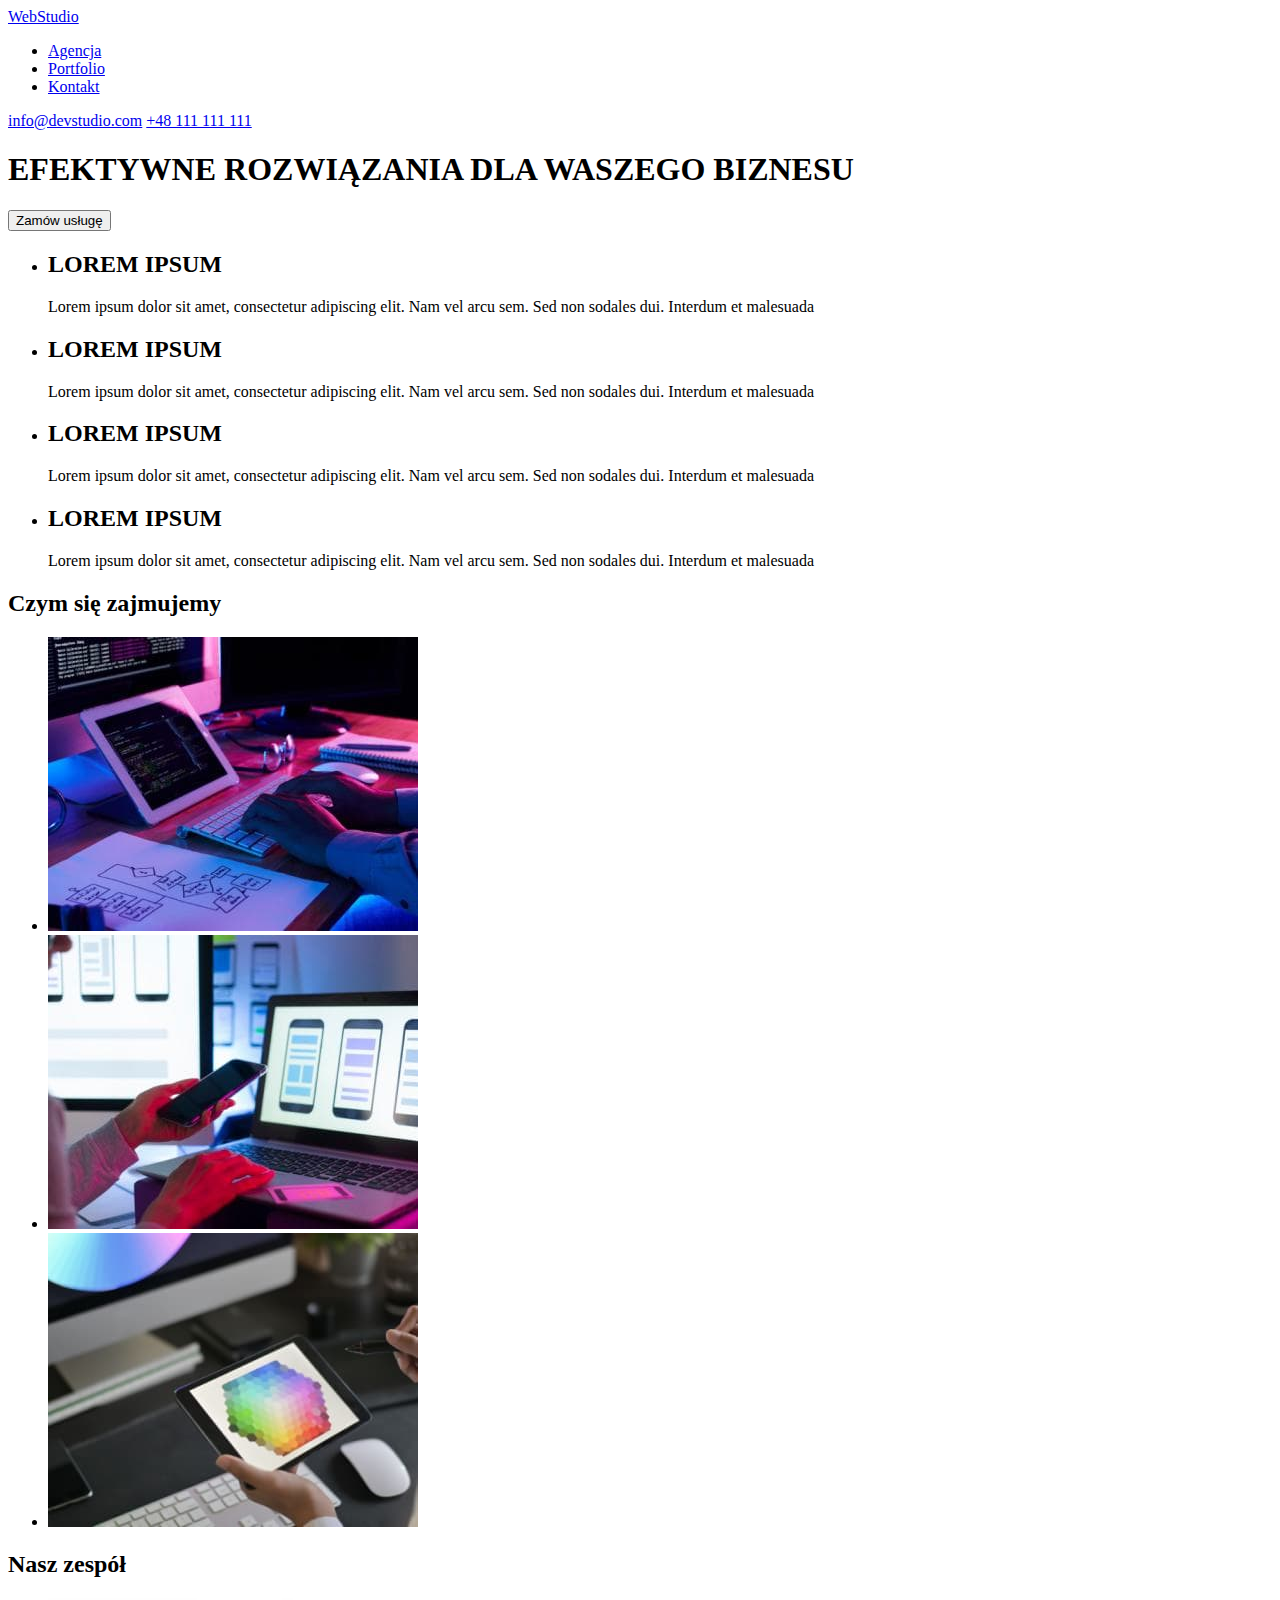
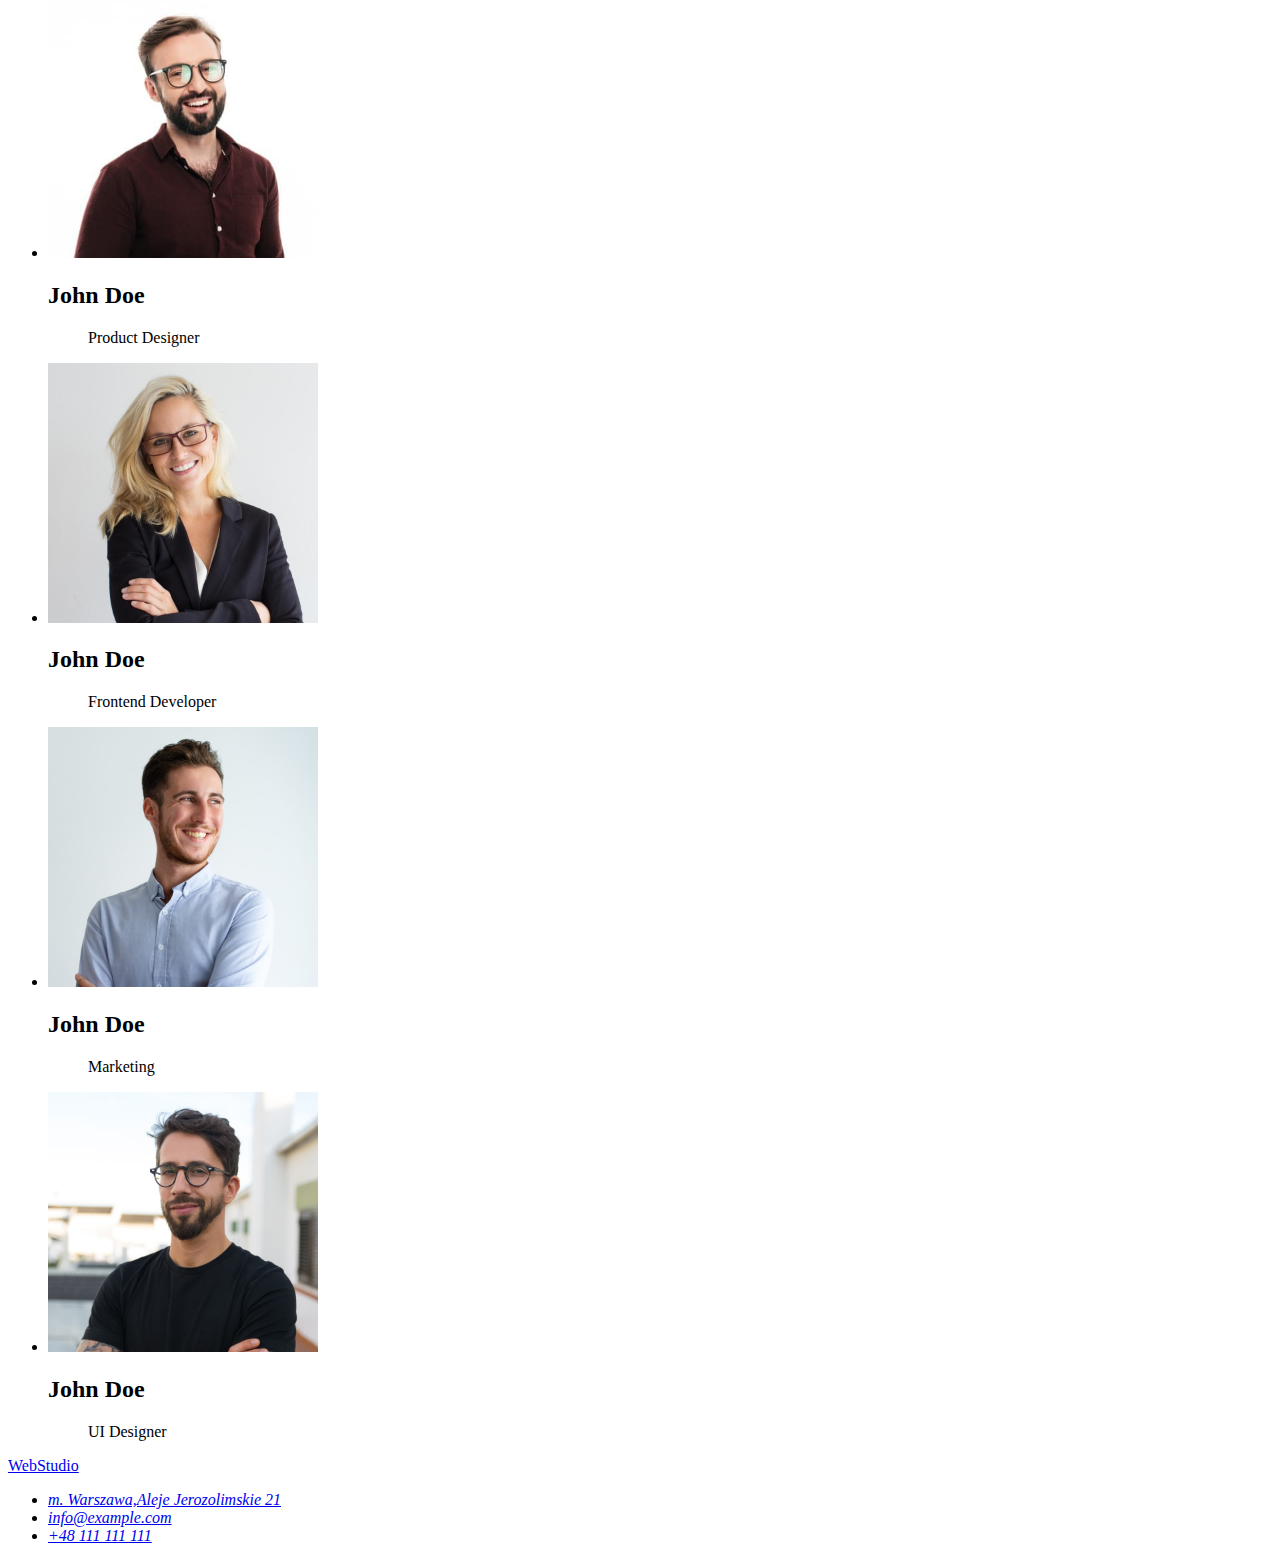
==== index.html @ 3df01bdf "Add files via upload" ====
<!DOCTYPE html>
<html lang="pl">
<head>
    <meta charset="utf-8">
    <meta name="viewport" content="width=device-width, initial-scale=1">
    <title>Page</title>
</head>
<header>
    <a href="#">WebStudio</a>
    <nav>
        <ul>
            <li><a href="#">Agencja</a></li>
            <li><a href="#">Portfolio</a></li>
            <li><a href="#">Kontakt</a></li>
        </ul>
    </nav>
    <a href="mailto:info@devstudio.com">info@devstudio.com</a>
    <a href="tel:+48111111111">+48 111 111 111</a>
</header>
<main>
    <section>
         <h1> EFEKTYWNE ROZWIĄZANIA DLA WASZEGO BIZNESU</h1>
        <button type="button">Zamów usługę</button>
    </section>
<section>
    <ul>
        <li>
            <h2>LOREM IPSUM</h2>
            <p>Lorem ipsum dolor sit amet, consectetur adipiscing elit. Nam vel arcu sem. Sed non sodales dui. Interdum et malesuada</p>
        </li>
        <li>
            <h2>LOREM IPSUM</h2>
            <p>Lorem ipsum dolor sit amet, consectetur adipiscing elit. Nam vel arcu sem. Sed non sodales dui. Interdum et malesuada </p>
        </li>
        <li>
            <h2>LOREM IPSUM</h2>
            <p>Lorem ipsum dolor sit amet, consectetur adipiscing elit. Nam vel arcu sem. Sed non sodales dui. Interdum et malesuada</p>
        </li>
        <li>
            <h2>LOREM IPSUM</h2>
            <p>Lorem ipsum dolor sit amet, consectetur adipiscing elit. Nam vel arcu sem. Sed non sodales dui. Interdum et
                malesuada</p>
        </li>
    </ul>
    <h2>Czym się zajmujemy</h2>
    <ul>
        <li><img src="images/pisanie.jpg" alt="kodowanie" width="370" height="294" ></li>
        <li><img src="images/telefon.jpg" alt="aplikacje na telefon" width="370" height="294"></li>
        <li><img src="images/tablet.jpg" alt="aplikacje na tablet" width="370" height="294"></li>
    </ul>
    </section>
    <section>
        <h2>Nasz zespół</h2>
        <ul>
            <li>
                <img src="images/johndoe.jpg" alt="product designer" width="270" height="260">
                <h2>John Doe</h2>
                <figure>Product Designer</figure>
            </li>
            <li>
                <img src="images/johndoekobieta.jpg" alt="frontend developer" width="270" height="260">
                <h2>John Doe</h2>
                <figure>Frontend Developer</figure>
            </li>
            <li>
                <img src="images/johndoev2.jpg" alt="marketing" width="270" height="260">
                <h2>John Doe</h2>
                <figure>Marketing</figure>
            </li>
            <li>
                <img src="images/johndoev3.jpg" alt="ui designer" width="270" height="260">
                <h2>John Doe</h2>
                <figure>UI Designer</figure>
            </li>
        </ul>
    </section>
    </main>
    <footer>
        <a href="#">WebStudio</a>
        <address>
            <ul>
                <li>
                    <a href="https://goo.gl/maps/G4rR7pXP5CTATN6b7" target="blank">
                        m. Warszawa,Aleje Jerozolimskie 21</a>
                </li>
                <li>
                    <a href="mailto:info@example.com">info@example.com</a>
                </li>
                <li>
                    <a href="tel+48111111111">+48 111 111 111</a>
                </li>
            </ul>
        </address>
    </footer>
</body>
</html>
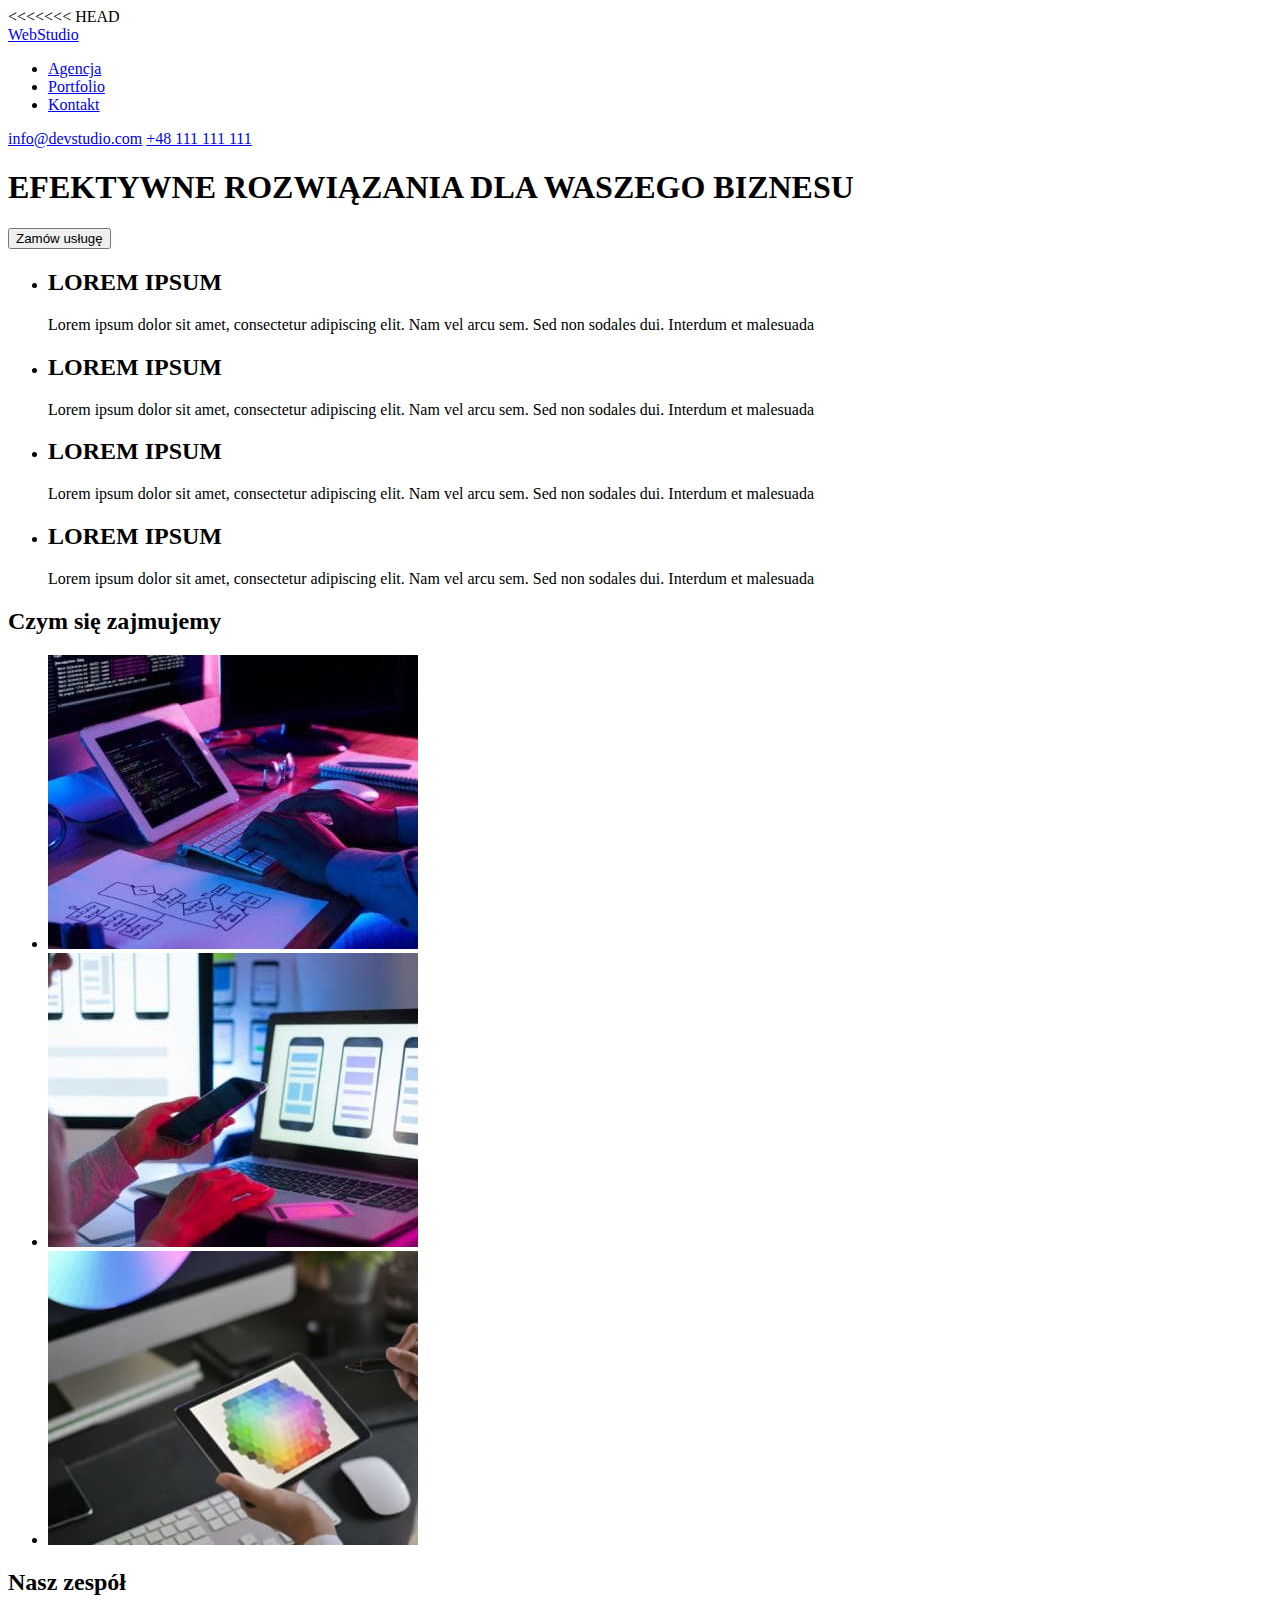
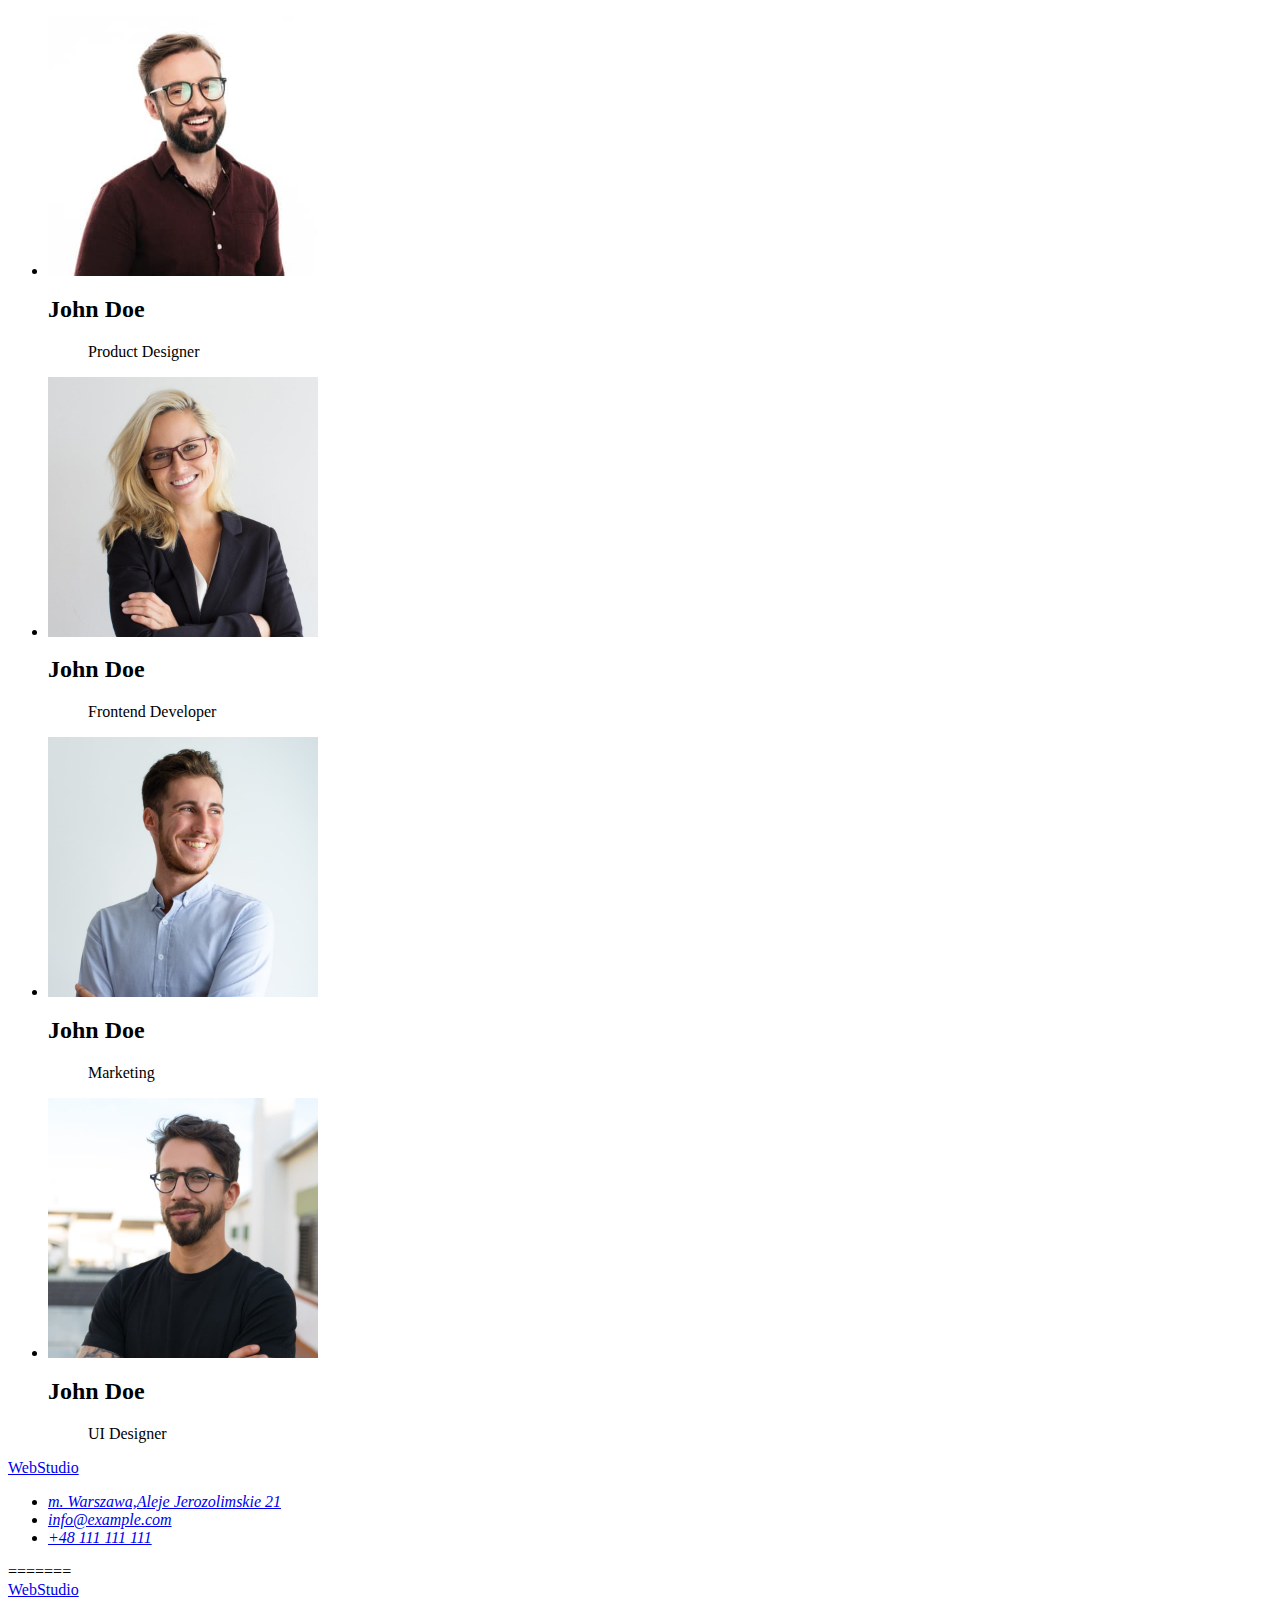
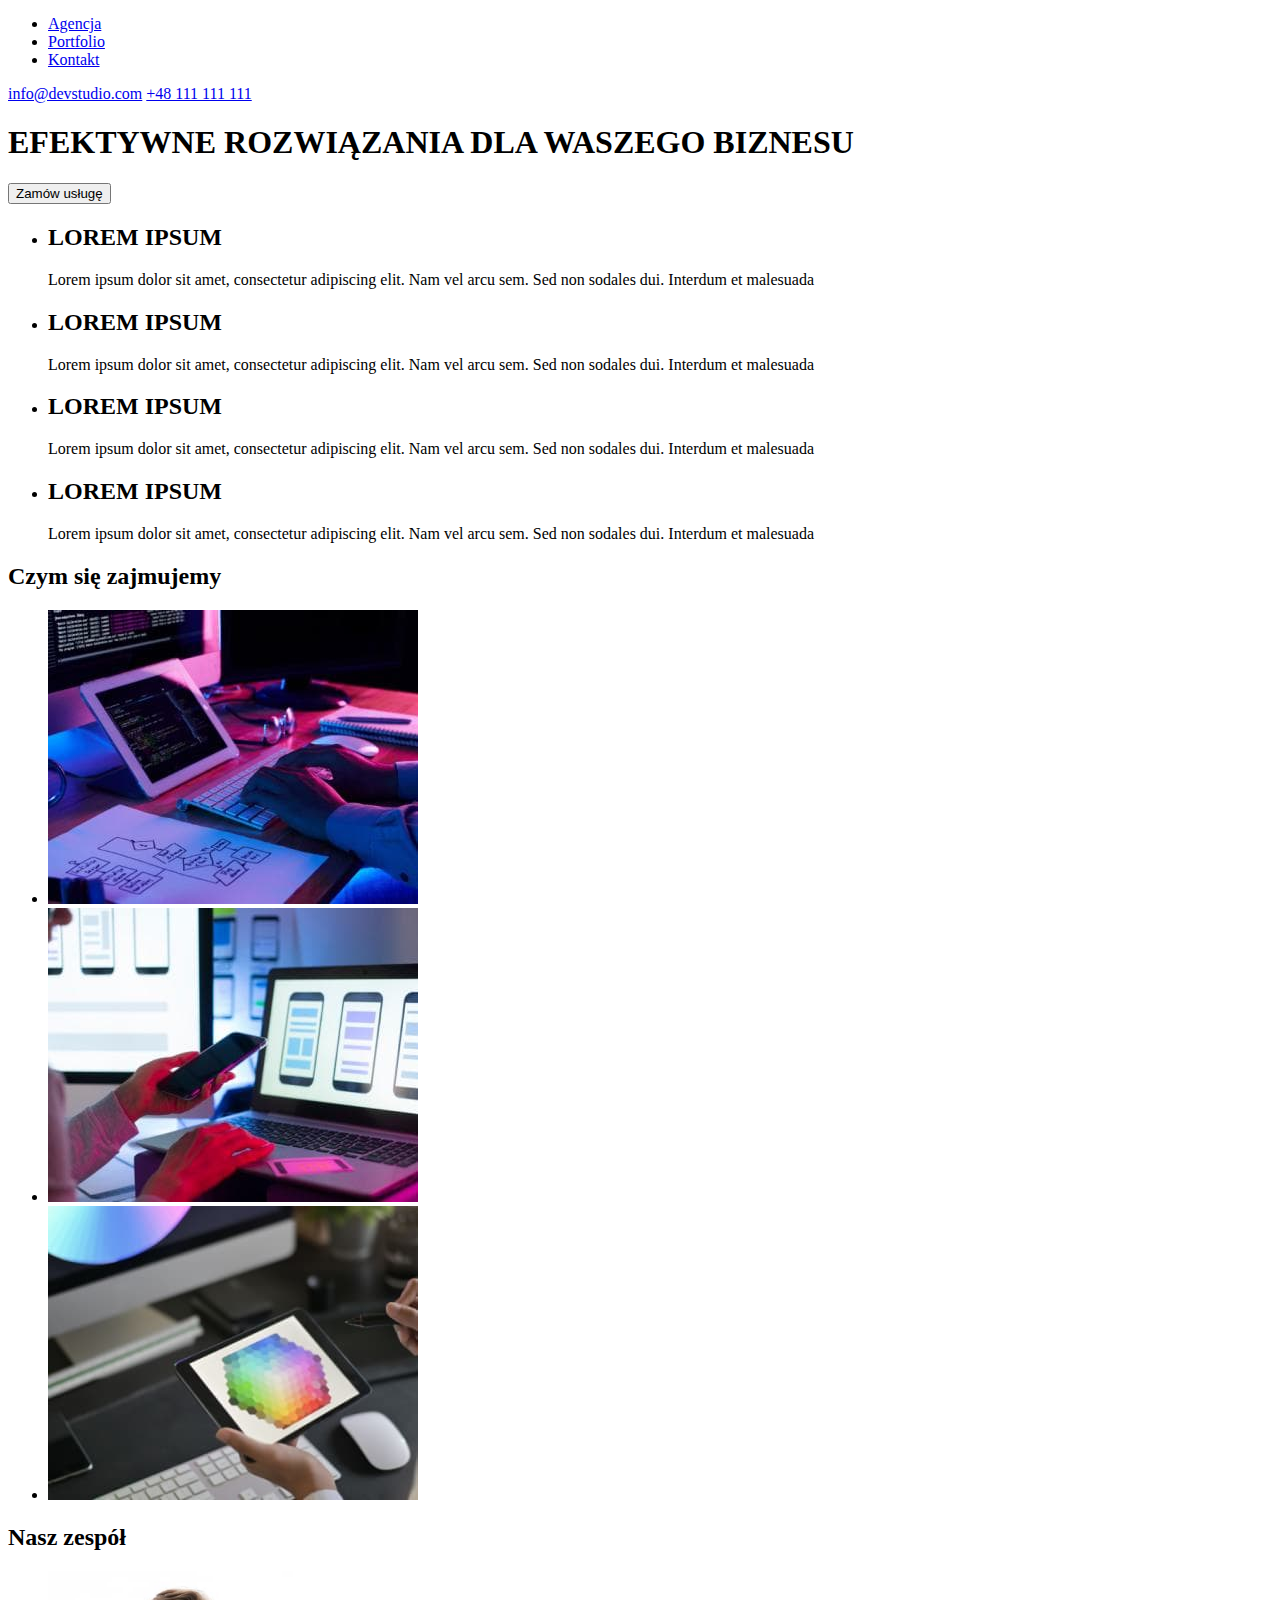
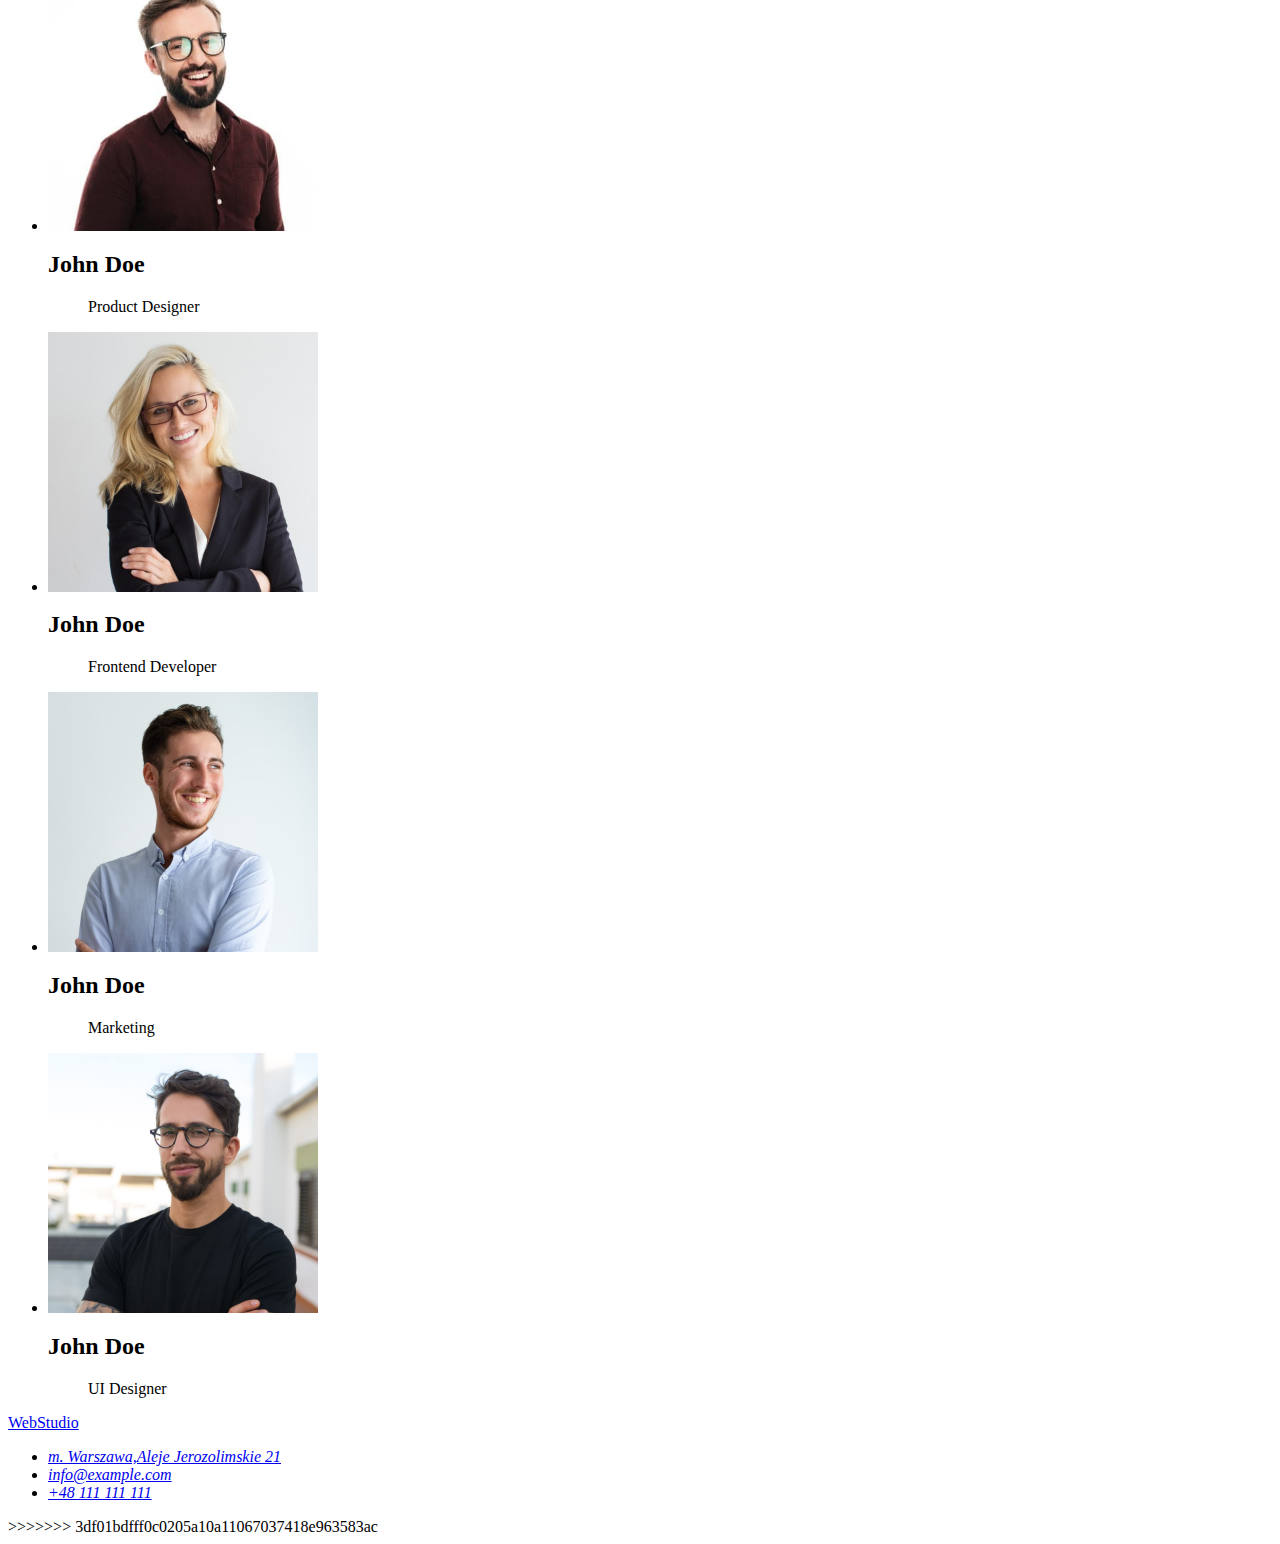
==== commit 2adc7219: "Update index.html" ====
--- a/index.html
+++ b/index.html
@@ -1,96 +1,194 @@
-<!DOCTYPE html>
-<html lang="pl">
-<head>
-    <meta charset="utf-8">
-    <meta name="viewport" content="width=device-width, initial-scale=1">
-    <title>Page</title>
-</head>
-<header>
-    <a href="#">WebStudio</a>
-    <nav>
-        <ul>
-            <li><a href="#">Agencja</a></li>
-            <li><a href="#">Portfolio</a></li>
-            <li><a href="#">Kontakt</a></li>
-        </ul>
-    </nav>
-    <a href="mailto:info@devstudio.com">info@devstudio.com</a>
-    <a href="tel:+48111111111">+48 111 111 111</a>
-</header>
-<main>
-    <section>
-         <h1> EFEKTYWNE ROZWIĄZANIA DLA WASZEGO BIZNESU</h1>
-        <button type="button">Zamów usługę</button>
-    </section>
-<section>
-    <ul>
-        <li>
-            <h2>LOREM IPSUM</h2>
-            <p>Lorem ipsum dolor sit amet, consectetur adipiscing elit. Nam vel arcu sem. Sed non sodales dui. Interdum et malesuada</p>
-        </li>
-        <li>
-            <h2>LOREM IPSUM</h2>
-            <p>Lorem ipsum dolor sit amet, consectetur adipiscing elit. Nam vel arcu sem. Sed non sodales dui. Interdum et malesuada </p>
-        </li>
-        <li>
-            <h2>LOREM IPSUM</h2>
-            <p>Lorem ipsum dolor sit amet, consectetur adipiscing elit. Nam vel arcu sem. Sed non sodales dui. Interdum et malesuada</p>
-        </li>
-        <li>
-            <h2>LOREM IPSUM</h2>
-            <p>Lorem ipsum dolor sit amet, consectetur adipiscing elit. Nam vel arcu sem. Sed non sodales dui. Interdum et
-                malesuada</p>
-        </li>
-    </ul>
-    <h2>Czym się zajmujemy</h2>
-    <ul>
-        <li><img src="images/pisanie.jpg" alt="kodowanie" width="370" height="294" ></li>
-        <li><img src="images/telefon.jpg" alt="aplikacje na telefon" width="370" height="294"></li>
-        <li><img src="images/tablet.jpg" alt="aplikacje na tablet" width="370" height="294"></li>
-    </ul>
-    </section>
-    <section>
-        <h2>Nasz zespół</h2>
-        <ul>
-            <li>
-                <img src="images/johndoe.jpg" alt="product designer" width="270" height="260">
-                <h2>John Doe</h2>
-                <figure>Product Designer</figure>
-            </li>
-            <li>
-                <img src="images/johndoekobieta.jpg" alt="frontend developer" width="270" height="260">
-                <h2>John Doe</h2>
-                <figure>Frontend Developer</figure>
-            </li>
-            <li>
-                <img src="images/johndoev2.jpg" alt="marketing" width="270" height="260">
-                <h2>John Doe</h2>
-                <figure>Marketing</figure>
-            </li>
-            <li>
-                <img src="images/johndoev3.jpg" alt="ui designer" width="270" height="260">
-                <h2>John Doe</h2>
-                <figure>UI Designer</figure>
-            </li>
-        </ul>
-    </section>
-    </main>
-    <footer>
-        <a href="#">WebStudio</a>
-        <address>
-            <ul>
-                <li>
-                    <a href="https://goo.gl/maps/G4rR7pXP5CTATN6b7" target="blank">
-                        m. Warszawa,Aleje Jerozolimskie 21</a>
-                </li>
-                <li>
-                    <a href="mailto:info@example.com">info@example.com</a>
-                </li>
-                <li>
-                    <a href="tel+48111111111">+48 111 111 111</a>
-                </li>
-            </ul>
-        </address>
-    </footer>
-</body>
+<<<<<<< HEAD
+<!DOCTYPE html>
+<html lang="pl">
+<head>
+    <meta charset="utf-8">
+    <meta name="viewport" content="width=device-width, initial-scale=1">
+    <title>Page</title>
+</head>
+<header>
+    <a href="#">WebStudio</a>
+    <nav>
+        <ul>
+            <li><a href="#">Agencja</a></li>
+            <li><a href="#">Portfolio</a></li>
+            <li><a href="#">Kontakt</a></li>
+        </ul>
+    </nav>
+    <a href="mailto:info@devstudio.com">info@devstudio.com</a>
+    <a href="tel:+48111111111">+48 111 111 111</a>
+</header>
+<main>
+    <section>
+         <h1> EFEKTYWNE ROZWIĄZANIA DLA WASZEGO BIZNESU</h1>
+        <button type="button">Zamów usługę</button>
+    </section>
+<section>
+    <ul>
+        <li>
+            <h2>LOREM IPSUM</h2>
+            <p>Lorem ipsum dolor sit amet, consectetur adipiscing elit. Nam vel arcu sem. Sed non sodales dui. Interdum et malesuada</p>
+        </li>
+        <li>
+            <h2>LOREM IPSUM</h2>
+            <p>Lorem ipsum dolor sit amet, consectetur adipiscing elit. Nam vel arcu sem. Sed non sodales dui. Interdum et malesuada </p>
+        </li>
+        <li>
+            <h2>LOREM IPSUM</h2>
+            <p>Lorem ipsum dolor sit amet, consectetur adipiscing elit. Nam vel arcu sem. Sed non sodales dui. Interdum et malesuada</p>
+        </li>
+        <li>
+            <h2>LOREM IPSUM</h2>
+            <p>Lorem ipsum dolor sit amet, consectetur adipiscing elit. Nam vel arcu sem. Sed non sodales dui. Interdum et
+                malesuada</p>
+        </li>
+    </ul>
+    <h2>Czym się zajmujemy</h2>
+    <ul>
+        <li><img src="images/pisanie.jpg" alt="kodowanie" width="370" height="294" ></li>
+        <li><img src="images/telefon.jpg" alt="aplikacje na telefon" width="370" height="294"></li>
+        <li><img src="images/tablet.jpg" alt="aplikacje na tablet" width="370" height="294"></li>
+    </ul>
+    </section>
+    <section>
+        <h2>Nasz zespół</h2>
+        <ul>
+            <li>
+                <img src="images/johndoe.jpg" alt="product designer" width="270" height="260">
+                <h2>John Doe</h2>
+                <figure>Product Designer</figure>
+            </li>
+            <li>
+                <img src="images/johndoekobieta.jpg" alt="frontend developer" width="270" height="260">
+                <h2>John Doe</h2>
+                <figure>Frontend Developer</figure>
+            </li>
+            <li>
+                <img src="images/johndoev2.jpg" alt="marketing" width="270" height="260">
+                <h2>John Doe</h2>
+                <figure>Marketing</figure>
+            </li>
+            <li>
+                <img src="images/johndoev3.jpg" alt="ui designer" width="270" height="260">
+                <h2>John Doe</h2>
+                <figure>UI Designer</figure>
+            </li>
+        </ul>
+    </section>
+    </main>
+    <footer>
+        <a href="#">WebStudio</a>
+        <address>
+            <ul>
+                <li>
+                    <a href="https://goo.gl/maps/G4rR7pXP5CTATN6b7" target="blank">
+                        m. Warszawa,Aleje Jerozolimskie 21</a>
+                </li>
+                <li>
+                    <a href="mailto:info@example.com">info@example.com</a>
+                </li>
+                <li>
+                    <a href="tel+48111111111">+48 111 111 111</a>
+                </li>
+            </ul>
+        </address>
+    </footer>
+</body>
+=======
+<!DOCTYPE html>
+<html lang="pl">
+<head>
+    <meta charset="utf-8">
+    <meta name="viewport" content="width=device-width, initial-scale=1">
+    <title>Page</title>
+</head>
+<header>
+    <a href="#">WebStudio</a>
+    <nav>
+        <ul>
+            <li><a href="#">Agencja</a></li>
+            <li><a href="#">Portfolio</a></li>
+            <li><a href="#">Kontakt</a></li>
+        </ul>
+    </nav>
+    <a href="mailto:info@devstudio.com">info@devstudio.com</a>
+    <a href="tel:+48111111111">+48 111 111 111</a>
+</header>
+<main>
+    <section>
+         <h1> EFEKTYWNE ROZWIĄZANIA DLA WASZEGO BIZNESU</h1>
+        <button type="button">Zamów usługę</button>
+    </section>
+<section>
+    <ul>
+        <li>
+            <h2>LOREM IPSUM</h2>
+            <p>Lorem ipsum dolor sit amet, consectetur adipiscing elit. Nam vel arcu sem. Sed non sodales dui. Interdum et malesuada</p>
+        </li>
+        <li>
+            <h2>LOREM IPSUM</h2>
+            <p>Lorem ipsum dolor sit amet, consectetur adipiscing elit. Nam vel arcu sem. Sed non sodales dui. Interdum et malesuada </p>
+        </li>
+        <li>
+            <h2>LOREM IPSUM</h2>
+            <p>Lorem ipsum dolor sit amet, consectetur adipiscing elit. Nam vel arcu sem. Sed non sodales dui. Interdum et malesuada</p>
+        </li>
+        <li>
+            <h2>LOREM IPSUM</h2>
+            <p>Lorem ipsum dolor sit amet, consectetur adipiscing elit. Nam vel arcu sem. Sed non sodales dui. Interdum et
+                malesuada</p>
+        </li>
+    </ul>
+    <h2>Czym się zajmujemy</h2>
+    <ul>
+        <li><img src="images/pisanie.jpg" alt="kodowanie" width="370" height="294" ></li>
+        <li><img src="images/telefon.jpg" alt="aplikacje na telefon" width="370" height="294"></li>
+        <li><img src="images/tablet.jpg" alt="aplikacje na tablet" width="370" height="294"></li>
+    </ul>
+    </section>
+    <section>
+        <h2>Nasz zespół</h2>
+        <ul>
+            <li>
+                <img src="images/johndoe.jpg" alt="product designer" width="270" height="260">
+                <h2>John Doe</h2>
+                <figure>Product Designer</figure>
+            </li>
+            <li>
+                <img src="images/johndoekobieta.jpg" alt="frontend developer" width="270" height="260">
+                <h2>John Doe</h2>
+                <figure>Frontend Developer</figure>
+            </li>
+            <li>
+                <img src="images/johndoev2.jpg" alt="marketing" width="270" height="260">
+                <h2>John Doe</h2>
+                <figure>Marketing</figure>
+            </li>
+            <li>
+                <img src="images/johndoev3.jpg" alt="ui designer" width="270" height="260">
+                <h2>John Doe</h2>
+                <figure>UI Designer</figure>
+            </li>
+        </ul>
+    </section>
+    </main>
+    <footer>
+        <a href="#">WebStudio</a>
+        <address>
+            <ul>
+                <li>
+                    <a href="https://goo.gl/maps/G4rR7pXP5CTATN6b7" target="blank">
+                        m. Warszawa,Aleje Jerozolimskie 21</a>
+                </li>
+                <li>
+                    <a href="mailto:info@example.com">info@example.com</a>
+                </li>
+                <li>
+                    <a href="tel+48111111111">+48 111 111 111</a>
+                </li>
+            </ul>
+        </address>
+    </footer>
+</body>
+>>>>>>> 3df01bdfff0c0205a10a11067037418e963583ac
 </html>